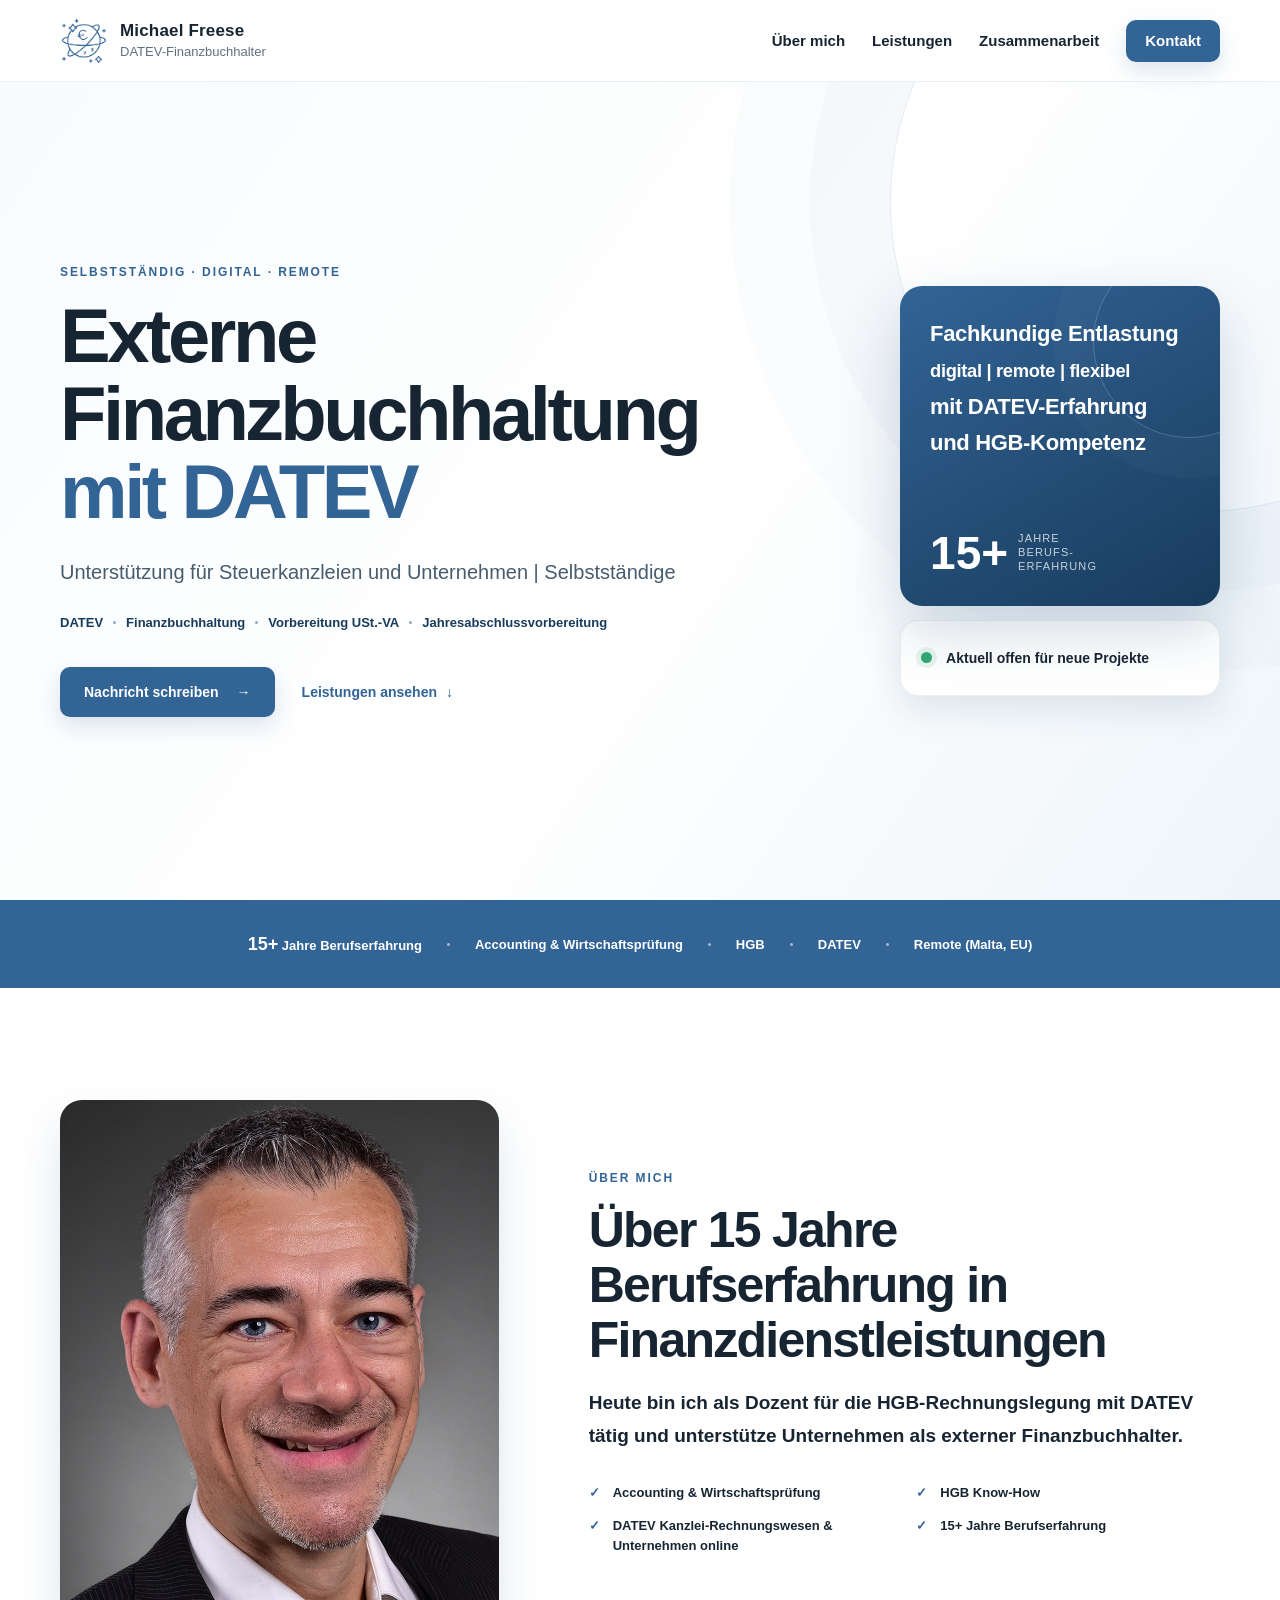
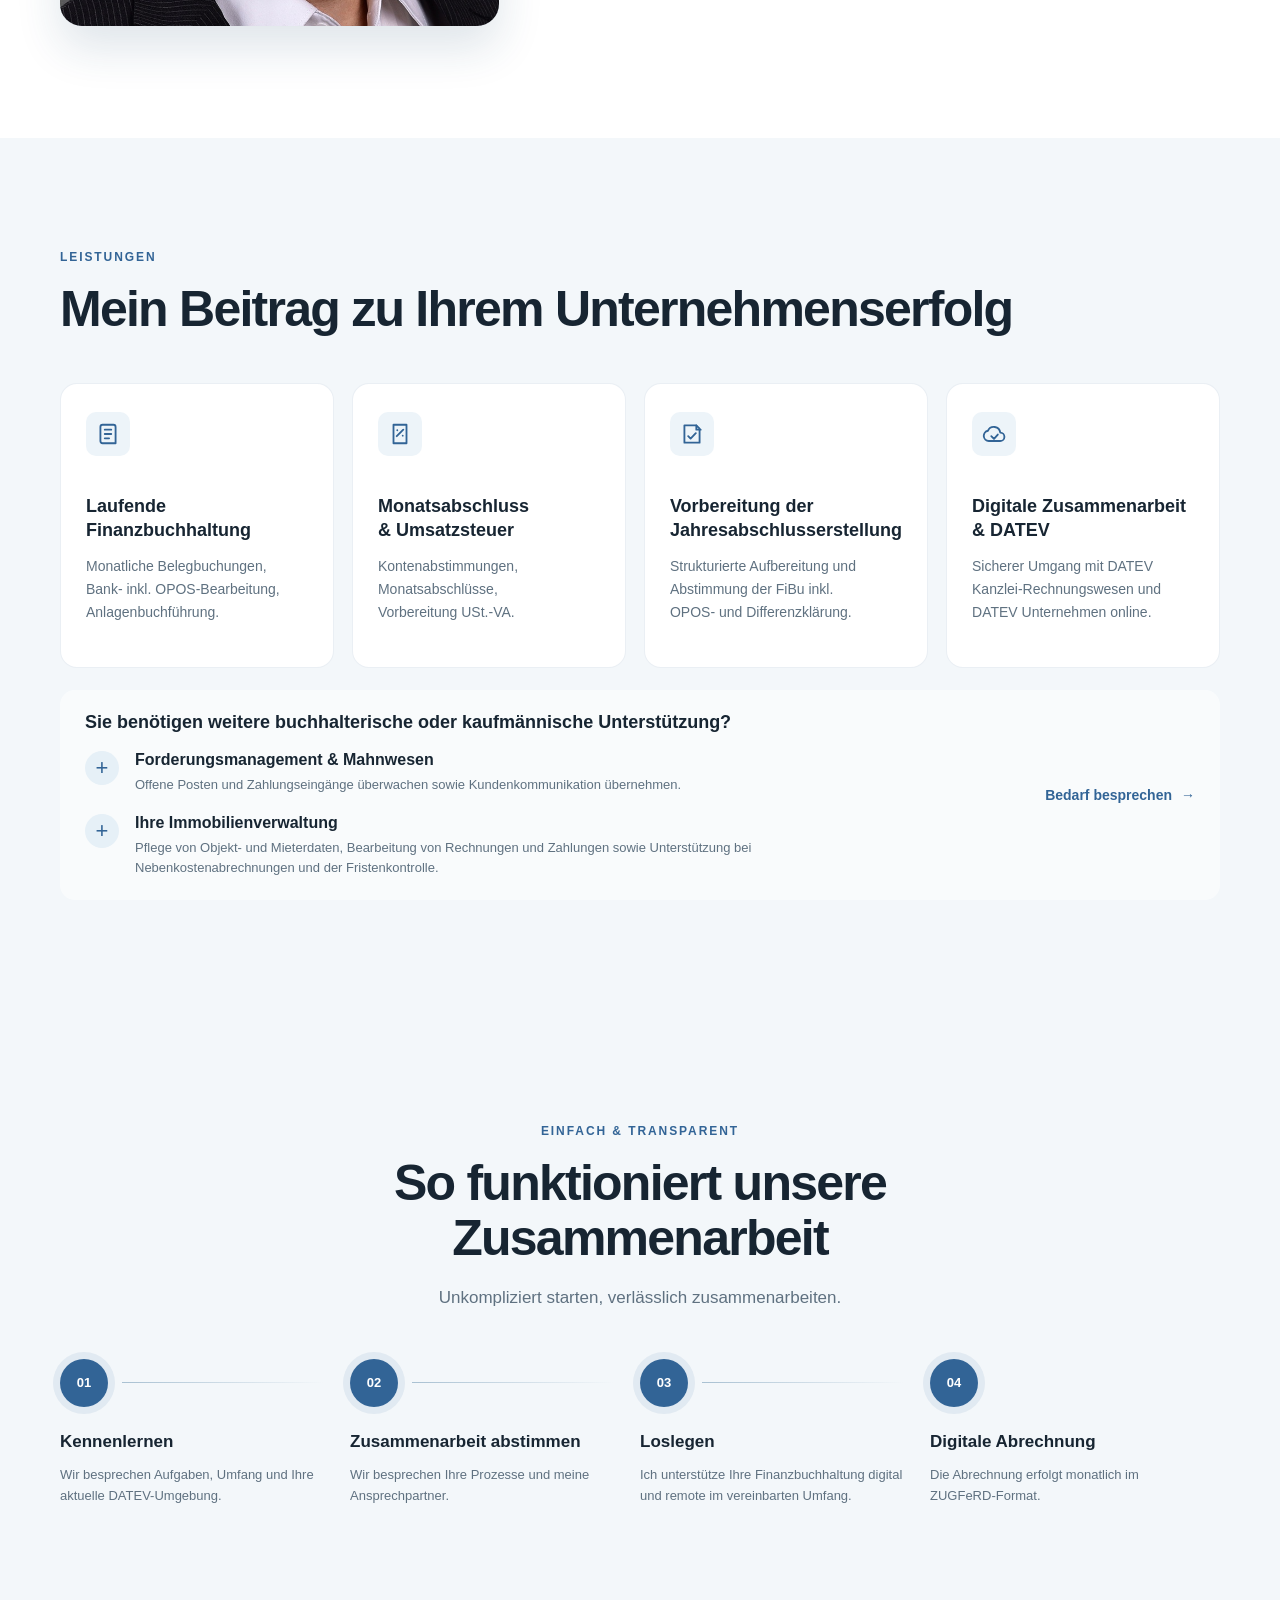
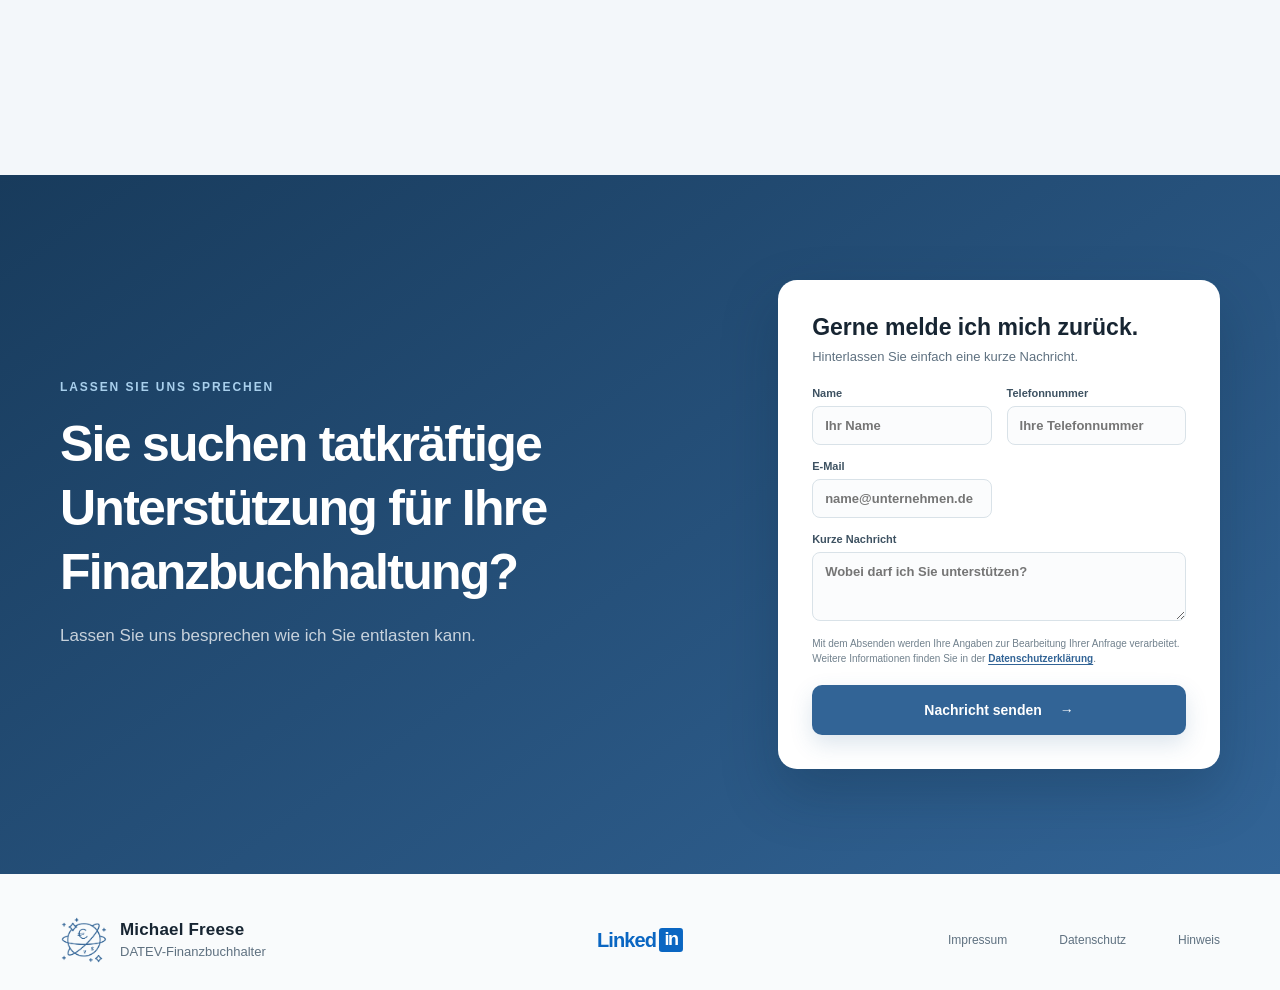
==== index.html @ 4d03fcaa "Add files via upload" ====
<!doctype html>
<html lang="de">
<head>
  <meta charset="utf-8">
  <meta name="viewport" content="width=device-width, initial-scale=1">
  <title>Michael Freese – DATEV-Finanzbuchhaltung</title>
  <meta name="description" content="Externe Finanzbuchhaltung mit DATEV – selbstständig, digital, remote und flexibel.">
  <link rel="icon" href="favicon.svg" type="image/svg+xml">
  <link rel="stylesheet" href="styles.css">
</head>
<body>
  <main>
    <header class="site-header">
      <a class="brand" href="#start" aria-label="Michael Freese – Startseite">
        <img class="brand-logo" src="michael-freese-logo.png" alt="" width="52" height="52">
        <span class="brand-copy"><strong>Michael Freese</strong><small>DATEV-Finanzbuchhalter</small></span>
      </a>
      <nav class="desktop-nav" aria-label="Hauptnavigation">
        <a href="#ueber-mich">Über mich</a>
        <a href="#leistungen">Leistungen</a>
        <a href="#zusammenarbeit">Zusammenarbeit</a>
        <a class="button button-small" href="#kontakt">Kontakt</a>
      </nav>
      <details class="mobile-nav">
        <summary aria-label="Menü öffnen"><span></span><span></span><span></span></summary>
        <div class="mobile-menu">
          <a href="#ueber-mich">Über mich</a>
          <a href="#leistungen">Leistungen</a>
          <a href="#zusammenarbeit">Zusammenarbeit</a>
          <a class="button" href="#kontakt">Kontakt</a>
        </div>
      </details>
    </header>

    <section class="hero" id="start">
      <div class="hero-glow" aria-hidden="true"></div>
      <div class="container hero-grid">
        <div class="hero-copy">
          <p class="eyebrow">Selbstständig · Digital · Remote</p>
          <h1>Externe Finanzbuchhaltung <span>mit DATEV</span></h1>
          <p class="hero-lead"><span class="hero-lead-main">Unterstützung für Steuerkanzleien und Unternehmen | Selbstständige</span></p>
          <div class="expertise-row" aria-label="Kernkompetenzen">
            <span>DATEV</span><i></i>
            <span>Finanzbuchhaltung</span><i></i>
            <span>Vorbereitung USt.-VA</span><i></i>
            <span>Jahresabschlussvorbereitung</span>
          </div>
          <div class="hero-actions">
            <a class="button" href="#kontakt">Nachricht schreiben <b aria-hidden="true">→</b></a>
            <a class="text-link" href="#leistungen">Leistungen ansehen <span>↓</span></a>
          </div>
        </div>

        <div class="hero-side">
          <aside class="hero-panel" aria-label="Leistungsversprechen">
            <p>Fachkundige Entlastung<br><small>digital | remote | flexibel</small><br>mit DATEV-Erfahrung<br>und HGB-Kompetenz</p>
            <div class="panel-seal"><span>15+</span><small>JAHRE<br>BERUFS-<br>ERFAHRUNG</small></div>
          </aside>
          <div class="capacity-card">
            <div class="availability"><span class="status-dot"></span><div><strong>Aktuell offen für neue Projekte</strong></div></div>
          </div>
        </div>
      </div>
    </section>

    <div class="trust-strip" id="ueber-mich">
      <div class="container">
        <span><b>15+</b> Jahre Berufserfahrung</span><i></i>
        <span>Accounting &amp; Wirtschaftsprüfung</span><i></i>
        <span>HGB</span><i></i>
        <span>DATEV</span><i></i>
        <span>Remote (Malta, EU)</span>
      </div>
    </div>

    <section class="section about">
      <div class="container about-grid">
        <figure class="portrait">
          <img src="michael-freese-portrait.jpg" alt="Michael Freese, selbstständiger DATEV-Finanzbuchhalter" width="799" height="1074">
        </figure>
        <div class="about-copy">
          <p class="eyebrow">Über mich</p>
          <h2>Über 15 Jahre Berufserfahrung in Finanzdienstleistungen</h2>
          <p class="about-lead">Heute bin ich als Dozent für die HGB-Rechnungslegung mit DATEV tätig und unterstütze Unternehmen als externer Finanzbuchhalter.</p>
          <div class="skill-list">
            <span>Accounting &amp; Wirtschaftsprüfung</span>
            <span>HGB Know-How</span>
            <span>DATEV Kanzlei-Rechnungswesen &amp; Unternehmen online</span>
            <span>15+ Jahre Berufserfahrung</span>
          </div>
        </div>
      </div>
    </section>

    <section class="section section-light" id="leistungen">
      <div class="container">
        <div class="section-heading service-heading">
          <p class="eyebrow">Leistungen</p>
          <h2>Mein Beitrag zu Ihrem Unternehmenserfolg</h2>
        </div>

        <div class="service-grid">
          <article class="service-card">
            <svg aria-hidden="true" class="service-icon" viewBox="0 0 24 24" fill="none" stroke="currentColor" stroke-width="1.7" stroke-linecap="round" stroke-linejoin="round"><path d="M7 3.5h10a2 2 0 0 1 2 2v15H7a2 2 0 0 1-2-2v-13a2 2 0 0 1 2-2Z"></path><path d="M9 8h6M9 12h6M9 16h4"></path></svg>
            <h3>Laufende Finanzbuchhaltung</h3>
            <p><span class="service-line">Monatliche Belegbuchungen,</span><span class="service-line">Bank- inkl. OPOS-Bearbeitung,</span><span class="service-line">Anlagenbuchführung.</span></p>
          </article>

          <article class="service-card">
            <svg aria-hidden="true" class="service-icon" viewBox="0 0 24 24" fill="none" stroke="currentColor" stroke-width="1.7" stroke-linecap="round" stroke-linejoin="round"><path d="M6 3.5h12v17H6z"></path><path d="m9 14 6-6M9.5 8.5h.01M14.5 13.5h.01"></path></svg>
            <h3>Monatsabschluss<br>&amp; Umsatzsteuer</h3>
            <p>Kontenabstimmungen, Monatsabschlüsse, <span class="nowrap">Vorbereitung USt.-VA.</span></p>
          </article>

          <article class="service-card">
            <svg aria-hidden="true" class="service-icon" viewBox="0 0 24 24" fill="none" stroke="currentColor" stroke-width="1.7" stroke-linecap="round" stroke-linejoin="round"><path d="M5 4h11l3 3v13H5z"></path><path d="M16 4v4h4M8.5 14l2.2 2.2 4.8-5"></path></svg>
            <h3>Vorbereitung der<br>Jahresabschlusserstellung</h3>
            <p>Strukturierte Aufbereitung und Abstimmung der FiBu inkl. <span class="nowrap">OPOS- und Differenzklärung.</span></p>
          </article>

          <article class="service-card">
            <svg aria-hidden="true" class="service-icon" viewBox="0 0 24 24" fill="none" stroke="currentColor" stroke-width="1.7" stroke-linecap="round" stroke-linejoin="round"><path d="M7.2 18.5h10.4a3.9 3.9 0 0 0 .2-7.8A6 6 0 0 0 6.4 9a4.8 4.8 0 0 0 .8 9.5Z"></path><path d="m9.5 14 2.5 2.5 3.5-4"></path></svg>
            <h3>Digitale Zusammenarbeit<br>&amp; DATEV</h3>
            <p>Sicherer Umgang mit DATEV Kanzlei-Rechnungswesen und DATEV Unternehmen online.</p>
          </article>
        </div>

        <div class="support-note">
          <div class="support-items">
            <h3 class="support-heading">Sie benötigen weitere buchhalterische oder kaufmännische Unterstützung?</h3>
            <div class="support-item"><span class="mini-icon">+</span><div><h3>Forderungsmanagement &amp; Mahnwesen</h3><p>Offene Posten und Zahlungseingänge überwachen sowie Kundenkommunikation übernehmen.</p></div></div>
            <div class="support-item"><span class="mini-icon">+</span><div><h3>Ihre Immobilienverwaltung</h3><p>Pflege von Objekt- und Mieterdaten, Bearbeitung von Rechnungen und Zahlungen sowie Unterstützung bei Nebenkostenabrechnungen und der Fristenkontrolle.</p></div></div>
          </div>
          <a class="text-link" href="#kontakt">Bedarf besprechen <span>→</span></a>
        </div>
      </div>
    </section>

    <section class="section process" id="zusammenarbeit">
      <div class="container">
        <div class="section-heading centered">
          <p class="eyebrow">Einfach &amp; transparent</p>
          <h2>So funktioniert unsere Zusammenarbeit</h2>
          <p>Unkompliziert starten, verlässlich zusammenarbeiten.</p>
        </div>

        <div class="process-grid">
          <article class="process-step"><div class="step-top"><span>01</span><i aria-hidden="true"></i></div><h3>Kennenlernen</h3><p>Wir besprechen Aufgaben, Umfang und Ihre aktuelle DATEV-Umgebung.</p></article>
          <article class="process-step"><div class="step-top"><span>02</span><i aria-hidden="true"></i></div><h3>Zusammenarbeit abstimmen</h3><p>Wir besprechen Ihre Prozesse und meine Ansprechpartner.</p></article>
          <article class="process-step"><div class="step-top"><span>03</span><i aria-hidden="true"></i></div><h3>Loslegen</h3><p>Ich unterstütze Ihre Finanzbuchhaltung digital und remote im vereinbarten Umfang.</p></article>
          <article class="process-step"><div class="step-top"><span>04</span></div><h3>Digitale Abrechnung</h3><p>Die Abrechnung erfolgt monatlich im ZUGFeRD-Format.</p></article>
        </div>
      </div>
    </section>

    <section class="contact-section" id="kontakt">
      <div class="container contact-grid">
        <div class="contact-copy">
          <p class="eyebrow light">Lassen Sie uns sprechen</p>
          <h2>Sie suchen tatkräftige Unterstützung für Ihre Finanzbuchhaltung?</h2>
          <p>Lassen Sie uns besprechen wie ich Sie entlasten kann.</p>
        </div>

        <div class="callback-card">
          <h3>Gerne melde ich mich zurück.</h3>
          <p>Hinterlassen Sie einfach eine kurze Nachricht.</p>
          <!-- Für den tatsächlichen Versand wird das serverseitige /api/contact aus der Originalanwendung benötigt. -->
          <form action="#" method="post" onsubmit="return false;">
            <label>Name<input name="name" required maxlength="120" autocomplete="name" placeholder="Ihr Name"></label>
            <label>Telefonnummer<input name="phone" type="tel" required maxlength="50" autocomplete="tel" placeholder="Ihre Telefonnummer"></label>
            <label>E-Mail<input name="email" type="email" maxlength="254" autocomplete="email" placeholder="name@unternehmen.de"></label>
            <label>Kurze Nachricht<textarea name="message" rows="3" required minlength="5" maxlength="2000" placeholder="Wobei darf ich Sie unterstützen?"></textarea></label>
            <label class="form-honeypot" aria-hidden="true">Firma<input name="company" tabindex="-1" autocomplete="off"></label>
            <p class="privacy-note">Mit dem Absenden werden Ihre Angaben zur Bearbeitung Ihrer Anfrage verarbeitet. Weitere Informationen finden Sie in der <a href="datenschutz.html">Datenschutzerklärung</a>.</p>
            <button class="button" type="submit">Nachricht senden <b>→</b></button>
            <p class="form-status" role="status" aria-live="polite"></p>
          </form>
        </div>
      </div>
    </section>

    <footer class="footer" id="rechtliches">
      <div class="container footer-main" data-footer-layout="linkedin-centered">
        <a class="brand footer-brand" href="#start"><img class="brand-logo" src="michael-freese-logo.png" alt="" width="52" height="52"><span class="brand-copy"><strong>Michael Freese</strong><small>DATEV-Finanzbuchhalter</small></span></a>
        <a class="linkedin-link" href="https://www.linkedin.com/in/finance-freese/" target="_blank" rel="noopener noreferrer" aria-label="LinkedIn-Profil von Michael Freese – öffnet in einem neuen Tab"><span class="linkedin-word" aria-hidden="true">Linked</span><span class="linkedin-in" aria-hidden="true">in</span></a>
        <nav class="footer-links" aria-label="Rechtliche Informationen"><a href="impressum.html">Impressum</a><a href="datenschutz.html">Datenschutz</a><a href="hinweis.html">Hinweis</a></nav>
      </div>
    </footer>
  </main>
</body>
</html>
---- styles.css ----
:root { --blue:#326496; --blue-dark:#244e78; --blue-deep:#183b5c; --pale:#f3f7fa; --line:#dce6ed; --ink:#172532; --muted:#5f7180; --green:#35a875; }
* { box-sizing:border-box; }
html { scroll-behavior:smooth; scroll-padding-top:90px; }
body { margin:0; color:var(--ink); background:#fff; font-family:Arial,Helvetica,sans-serif; -webkit-font-smoothing:antialiased; }
a { color:inherit; text-decoration:none; }
button,input,textarea { font:inherit; }
.container { width:min(1160px,calc(100% - 48px)); margin-inline:auto; }
.site-header { height:82px; padding:0 max(24px,calc((100vw - 1160px)/2)); display:flex; align-items:center; justify-content:space-between; position:sticky; top:0; z-index:50; background:rgba(255,255,255,.95); backdrop-filter:blur(16px); border-bottom:1px solid rgba(50,100,150,.1); }
.brand { display:flex; align-items:center; gap:12px; min-width:max-content; }
.brand-logo { width:48px; height:48px; object-fit:contain; flex:0 0 auto; }
.brand-copy { display:flex; flex-direction:column; line-height:1.2; }
.brand-copy strong { font-size:17px; letter-spacing:.01em; }
.brand-copy small { margin-top:3px; color:var(--muted); font-size:13px; }
.desktop-nav { display:flex; align-items:center; gap:27px; font-size:15px; font-weight:600; }
.desktop-nav>a:not(.button) { transition:color .2s; }
.desktop-nav>a:not(.button):hover { color:var(--blue); }
.button { min-height:50px; padding:0 24px; border:0; border-radius:10px; display:inline-flex; align-items:center; justify-content:center; gap:18px; background:var(--blue); color:#fff; font-weight:700; font-size:14px; cursor:pointer; box-shadow:0 9px 22px rgba(50,100,150,.17); transition:transform .2s,background .2s,box-shadow .2s; }
.button:hover { background:var(--blue-dark); transform:translateY(-2px); box-shadow:0 12px 26px rgba(50,100,150,.22); }
.button-small { min-height:42px; padding:0 19px; font-size:15px; }
.mobile-nav { display:none; position:relative; }
.mobile-nav summary { width:42px; height:42px; display:flex; flex-direction:column; align-items:center; justify-content:center; gap:5px; border:1px solid var(--line); border-radius:9px; list-style:none; cursor:pointer; }
.mobile-nav summary::-webkit-details-marker { display:none; }
.mobile-nav summary span { width:18px; height:2px; background:var(--ink); }
.mobile-menu { position:absolute; right:0; top:51px; width:min(300px,calc(100vw - 32px)); background:#fff; padding:18px; border:1px solid var(--line); border-radius:14px; box-shadow:0 20px 55px rgba(23,37,50,.15); display:flex; flex-direction:column; gap:6px; }
.mobile-menu>a:not(.button) { padding:11px 8px; font-weight:600; }
.hero { min-height:calc(100vh - 82px); position:relative; overflow:hidden; background:linear-gradient(125deg,#f8fbfd 0%,#fff 53%,#eef5fa 100%); padding:64px 0; display:flex; align-items:center; }
.hero-glow { position:absolute; width:620px; height:620px; border-radius:50%; right:-230px; top:-190px; border:1px solid rgba(50,100,150,.12); box-shadow:0 0 0 80px rgba(50,100,150,.025),0 0 0 160px rgba(50,100,150,.02); }
.hero-grid { display:grid; grid-template-columns:minmax(0,1.65fr) minmax(280px,.7fr); align-items:center; gap:86px; position:relative; z-index:1; }
.eyebrow { margin:0 0 18px; color:var(--blue); text-transform:uppercase; letter-spacing:.16em; font-size:12px; font-weight:800; }
h1,h2,h3,p { margin-top:0; }
h1 { max-width:780px; margin-bottom:25px; font-size:clamp(46px,6vw,76px); line-height:1.03; letter-spacing:-.045em; font-weight:700; }
h1 span { color:var(--blue); display:block; }
.hero-lead { max-width:720px; margin-bottom:27px; font-size:20px; line-height:1.6; color:#475c6d; }
.hero-lead-main { display:block; }
.expertise-row { display:flex; flex-wrap:wrap; align-items:center; gap:10px; color:var(--blue-deep); font-size:13px; font-weight:800; }
.expertise-row i { width:3px; height:3px; border-radius:50%; background:var(--blue); opacity:.55; }
.hero-actions { margin-top:37px; display:flex; align-items:center; gap:27px; }
.text-link { color:var(--blue); font-size:14px; font-weight:750; display:inline-flex; gap:9px; align-items:center; }
.text-link span { transition:transform .2s; }
.text-link:hover span { transform:translateX(3px); }
.hero-panel { min-height:320px; border-radius:22px; padding:30px; color:#fff; background:linear-gradient(150deg,var(--blue),var(--blue-deep)); box-shadow:0 25px 60px rgba(31,72,109,.2); position:relative; overflow:hidden; display:flex; flex-direction:column; justify-content:space-between; }
.hero-side { align-self:stretch; display:flex; flex-direction:column; justify-content:center; }
.hero-panel:before { content:""; position:absolute; width:190px; height:190px; border-radius:50%; border:1px solid rgba(255,255,255,.2); right:-65px; top:-40px; box-shadow:0 0 0 40px rgba(255,255,255,.025); }
.panel-label { text-transform:uppercase; font-size:11px; font-weight:800; letter-spacing:.16em; opacity:.8; }
.hero-panel>p { position:relative; z-index:1; font-size:22px; line-height:1.65; font-weight:600; letter-spacing:-.015em; }
.panel-seal { display:flex; align-items:center; gap:10px; margin-top:32px; }
.panel-seal>span { font-size:46px; line-height:1; font-weight:750; }
.panel-seal small { font-size:11px; line-height:1.25; text-transform:uppercase; letter-spacing:.1em; opacity:.75; }
.capacity-card { min-height:76px; margin-top:14px; padding:18px 20px; border-radius:18px; display:grid; grid-template-columns:auto auto; align-items:center; gap:14px; background:#fff; box-shadow:0 14px 35px rgba(31,72,109,.12); border:1px solid rgba(50,100,150,.1); }
.availability { display:flex; align-items:center; gap:14px; }
.status-dot { width:11px; height:11px; border-radius:50%; background:var(--green); box-shadow:0 0 0 5px rgba(53,168,117,.12); }
.availability div,.capacity-value { display:flex; flex-direction:column; gap:5px; }
.availability strong,.capacity-value strong { font-size:14px; white-space:nowrap; }
.availability small,.capacity-value small { color:var(--muted); font-size:12px; }
.capacity-value { padding-left:14px; border-left:1px solid var(--line); }
.section { padding:112px 0; }
.section-light { background:var(--pale); }
.section-heading { max-width:660px; margin-bottom:46px; }
.section-heading.service-heading { max-width:none; }
.service-heading h2 { white-space:nowrap; }
.section-heading h2,.about h2,.contact-section h2 { margin-bottom:18px; font-size:clamp(34px,4vw,50px); letter-spacing:-.035em; line-height:1.1; }
.section-heading>p:last-child { margin:0; color:var(--muted); font-size:17px; line-height:1.7; }
.service-grid { display:grid; grid-template-columns:repeat(4,1fr); gap:18px; }
.service-card { min-height:285px; padding:28px 25px; border-radius:17px; background:#fff; border:1px solid rgba(50,100,150,.1); transition:transform .25s,box-shadow .25s,border-color .25s; }
.service-card:hover { transform:translateY(-5px); box-shadow:0 16px 36px rgba(31,72,109,.09); border-color:rgba(50,100,150,.25); }
.service-icon { width:44px; height:44px; padding:9px; border-radius:10px; color:var(--blue); background:#edf4f9; margin-bottom:35px; }
.service-card h3 { margin-bottom:13px; font-size:18px; line-height:1.3; }
.service-card p { margin:0; font-size:14px; line-height:1.65; color:var(--muted); }
.service-line { display:block; }
.nowrap { white-space:nowrap; }
.support-note { margin-top:22px; min-height:98px; padding:22px 25px; display:flex; justify-content:space-between; align-items:center; gap:28px; border-radius:15px; border:0; background:rgba(255,255,255,.55); transition:transform .25s,box-shadow .25s; }
.support-note:hover { transform:translateY(-5px); box-shadow:0 16px 36px rgba(31,72,109,.09); }
.support-note>div { display:flex; gap:16px; align-items:flex-start; }
.mini-icon { width:34px; height:34px; border-radius:50%; flex:0 0 auto; display:grid; place-items:center; color:var(--blue); background:#e6f0f7; font-size:22px; font-weight:300; }
.support-note h3 { margin-bottom:6px; font-size:16px; }
.support-note p { margin:0; max-width:730px; font-size:13px; color:var(--muted); line-height:1.55; }
.support-items { display:grid!important; gap:18px!important; flex:1; }
.support-item { display:flex; gap:16px; align-items:flex-start; }
.support-note .support-heading { margin:0; color:var(--ink); font-size:18px; }
.trust-strip { background:var(--blue); color:#fff; }
.trust-strip .container { min-height:88px; display:flex; align-items:center; justify-content:center; flex-wrap:wrap; gap:25px; font-size:13px; font-weight:700; }
.trust-strip i { width:3px; height:3px; border-radius:50%; background:rgba(255,255,255,.55); }
.trust-strip b { font-size:18px; }
.about { background:#fff; }
.about-grid { display:grid; grid-template-columns:.82fr 1.18fr; align-items:center; gap:90px; }
.portrait { aspect-ratio:4/4.8; margin:0; border-radius:22px; overflow:hidden; background:#dbe8f1; box-shadow:0 22px 45px rgba(31,72,109,.14); }
.portrait img { width:100%; height:100%; display:block; object-fit:cover; object-position:50% 20%; }
.about-copy>p:not(.eyebrow) { color:var(--muted); font-size:16px; line-height:1.75; }
.about-copy .about-lead { color:var(--ink)!important; font-size:19px!important; font-weight:650; }
.skill-list { margin-top:30px; display:grid; grid-template-columns:1fr 1fr; gap:14px 24px; }
.skill-list span { position:relative; padding-left:24px; font-size:13px; line-height:1.5; font-weight:700; }
.skill-list span:before { content:"✓"; position:absolute; left:0; top:0; color:var(--blue); font-weight:800; }
.process { padding-bottom:268px; background:var(--pale); }
.centered { text-align:center; margin-inline:auto; }
.process-grid { display:grid; grid-template-columns:repeat(4,1fr); gap:0; }
.process-step { padding-right:26px; }
.step-top { display:flex; align-items:center; margin-bottom:25px; }
.step-top span { width:48px; height:48px; flex:0 0 auto; display:grid; place-items:center; border-radius:50%; background:var(--blue); color:#fff; font-size:13px; font-weight:800; box-shadow:0 0 0 7px rgba(50,100,150,.09); }
.step-top i { width:100%; height:1px; margin-left:14px; background:linear-gradient(90deg,#a9c1d2,transparent); }
.process-step h3 { font-size:17px; margin-bottom:12px; }
.process-step p { color:var(--muted); font-size:13px; line-height:1.65; margin:0; }
.process-note { width:max-content; max-width:100%; margin:44px auto 0; padding:13px 20px; border:1px solid var(--line); border-radius:9px; background:#fff; color:var(--muted); font-size:12px; text-align:center; }
.contact-section { padding:105px 0; background:linear-gradient(145deg,var(--blue-deep),var(--blue)); color:#fff; }
.contact-grid { display:grid; grid-template-columns:1.1fr .78fr; gap:95px; align-items:center; }
.eyebrow.light { color:#a9d0ed; }
.contact-copy h2 { max-width:650px; line-height:1.28; }
.contact-copy>p:not(.eyebrow) { max-width:600px; color:rgba(255,255,255,.75); line-height:1.7; font-size:17px; }
.button-light { margin-top:20px; background:#fff; color:var(--blue-deep); box-shadow:0 12px 28px rgba(12,37,60,.22); }
.button-light:hover { background:#f2f7fa; color:var(--blue-deep); }
.direct-mail { display:flex; flex-direction:column; gap:5px; margin-top:36px; }
.direct-mail small { opacity:.65; font-size:11px; text-transform:uppercase; letter-spacing:.1em; }
.direct-mail a { font-weight:700; font-size:15px; }
.callback-card { padding:34px; background:#fff; color:var(--ink); border-radius:19px; box-shadow:0 24px 55px rgba(11,38,61,.26); }
.callback-card h3 { font-size:23px; margin-bottom:8px; }
.callback-card>p { color:var(--muted); font-size:13px; margin-bottom:23px; }
.callback-card form { display:grid; grid-template-columns:1fr 1fr; gap:15px; }
.callback-card label { display:flex; flex-direction:column; gap:7px; color:#3e5262; font-size:11px; font-weight:750; }
.callback-card label:nth-of-type(4) { grid-column:1/-1; }
.callback-card em { font-weight:400; color:#8b9aa5; }
.callback-card input,.callback-card textarea { width:100%; border:1px solid #d9e2e8; border-radius:8px; padding:11px 12px; color:var(--ink); background:#fbfcfd; font-size:13px; outline:none; resize:vertical; }
.callback-card input:focus,.callback-card textarea:focus { border-color:var(--blue); box-shadow:0 0 0 3px rgba(50,100,150,.1); }
.callback-card button { grid-column:1/-1; margin-top:3px; }
.callback-card button:disabled { cursor:wait; opacity:.75; transform:none; }
.form-honeypot { position:absolute!important; width:1px!important; height:1px!important; overflow:hidden!important; clip:rect(0 0 0 0)!important; white-space:nowrap!important; }
.privacy-note { grid-column:1/-1; margin:0; color:#71818d; font-size:10px; line-height:1.55; }
.privacy-note a { color:var(--blue); font-weight:700; text-decoration:underline; text-underline-offset:2px; }
.form-status { grid-column:1/-1; min-height:0; margin:0; font-size:12px; line-height:1.5; }
.form-status:empty { display:none; }
.form-status.success { padding:12px 14px; border:1px solid #b9ddce; border-radius:8px; background:#edf8f3; color:#237a55; font-weight:700; }
.form-status.error { color:#a33a3a; }
.footer { padding:42px 0 26px; background:#f9fbfc; }
.footer-main { position:relative; display:flex; align-items:center; justify-content:space-between; gap:60px; }
.linkedin-link { position:absolute; left:50%; display:inline-flex; align-items:center; color:#0a66c2; font-size:20px; font-weight:800; letter-spacing:-.045em; line-height:1; transform:translateX(-50%); transition:transform .2s ease,filter .2s ease; }
.linkedin-link:hover { transform:translate(-50%,-2px); filter:brightness(.92); }
.linkedin-link:focus-visible { outline:3px solid rgba(50,100,150,.25); outline-offset:5px; border-radius:5px; }
.linkedin-word { color:#0a66c2; }
.linkedin-in { display:inline-flex; align-items:center; justify-content:center; min-width:24px; height:24px; margin-left:3px; padding:0 3px 1px; border-radius:3px; background:#0a66c2; color:#fff; font-size:18px; letter-spacing:-.08em; }
.footer-links { display:flex; justify-content:flex-end; gap:52px; margin-left:auto; font-size:12px; color:var(--muted); }
.legal-page { min-height:100vh; background:linear-gradient(125deg,#f8fbfd 0%,#fff 55%,#eef5fa 100%); }
.legal-page-header { height:82px; padding:0 4vw; display:flex; align-items:center; border-bottom:1px solid var(--line); background:rgba(255,255,255,.92); }
.legal-page-content { width:min(100% - 40px,820px); margin:0 auto; padding:90px 0 110px; }
.legal-page-content-wide { width:min(100% - 40px,940px); }
.legal-page-content .eyebrow { margin-bottom:16px; }
.legal-page-content h1 { margin-bottom:30px; font-size:clamp(40px,6vw,64px); color:var(--blue-deep); }
.legal-card { padding:38px; border:1px solid var(--line); border-radius:20px; background:#fff; box-shadow:0 18px 48px rgba(31,72,109,.1); }
.legal-card h2 { margin-bottom:22px; font-size:24px; color:var(--blue-deep); }
.legal-card h2:not(:first-child) { margin-top:34px; }
.legal-card p { color:#475c6d; font-size:17px; line-height:1.8; }
.legal-card a { color:var(--blue); font-weight:700; }
.legal-card p + p { margin-top:20px; }
.legal-card .legal-updated { margin-top:38px; color:#788995; font-size:14px; }
.legal-back { display:inline-flex; margin-top:28px; color:var(--blue); font-weight:750; }
@media (max-width:980px) {
  .desktop-nav { display:none; } .mobile-nav { display:block; }
  .hero { min-height:auto; padding:78px 0; } .hero-grid { grid-template-columns:1fr; gap:42px; } .hero-panel { min-height:230px; max-width:500px; }
  .hero-side { max-width:500px; } .service-grid { grid-template-columns:1fr 1fr; } .service-card { min-height:245px; }
  .about-grid { gap:50px; } .contact-grid { gap:55px; }
}
@media (max-width:720px) {
  .container { width:min(100% - 32px,1160px); } .site-header { height:72px; padding:0 16px; } .brand-copy small { display:none; }
  .hero { padding:64px 0; } h1 { font-size:44px; } .hero-lead { font-size:17px; } .hero-actions { align-items:stretch; flex-direction:column; gap:17px; } .hero-actions .text-link { justify-content:center; }
  .hero-panel { min-height:220px; } .capacity-card { grid-template-columns:auto auto; gap:12px; padding:18px 16px; } .availability strong,.capacity-value strong { font-size:13px; } .capacity-value { padding-left:12px; }
  .section { padding:78px 0; } .section-heading { margin-bottom:34px; } .service-heading h2 { white-space:normal; } .service-grid { grid-template-columns:1fr; } .service-card { min-height:auto; } .service-icon { margin-bottom:22px; }
  .support-note { align-items:flex-start; flex-direction:column; } .trust-strip .container { padding:22px 0; gap:14px 18px; } .trust-strip i { display:none; }
  .about-grid { grid-template-columns:1fr; } .portrait { width:min(100%,430px); margin-inline:auto; } .skill-list { grid-template-columns:1fr; }
  .process { padding-bottom:186px; } .process-grid { grid-template-columns:1fr; gap:30px; } .process-step { padding:0; display:grid; grid-template-columns:58px 1fr; column-gap:15px; } .step-top { grid-row:1/3; align-items:flex-start; } .step-top i { display:none; } .process-step h3 { margin:4px 0 8px; } .process-note { line-height:1.5; }
  .contact-grid { grid-template-columns:1fr; } .callback-card form { grid-template-columns:1fr; } .callback-card label:nth-of-type(4),.callback-card button { grid-column:auto; }
  .footer-main { flex-direction:column; gap:24px; } .linkedin-link { position:static; transform:none; } .linkedin-link:hover { transform:translateY(-2px); } .footer-links { justify-content:center; margin-left:0; }
}
@media (max-width:420px) { h1 { font-size:39px; } .expertise-row { gap:8px; } .callback-card { padding:25px 20px; } .brand-logo { width:42px; height:42px; } }
@media (prefers-reduced-motion:reduce) { html { scroll-behavior:auto; } * { transition:none!important; } }
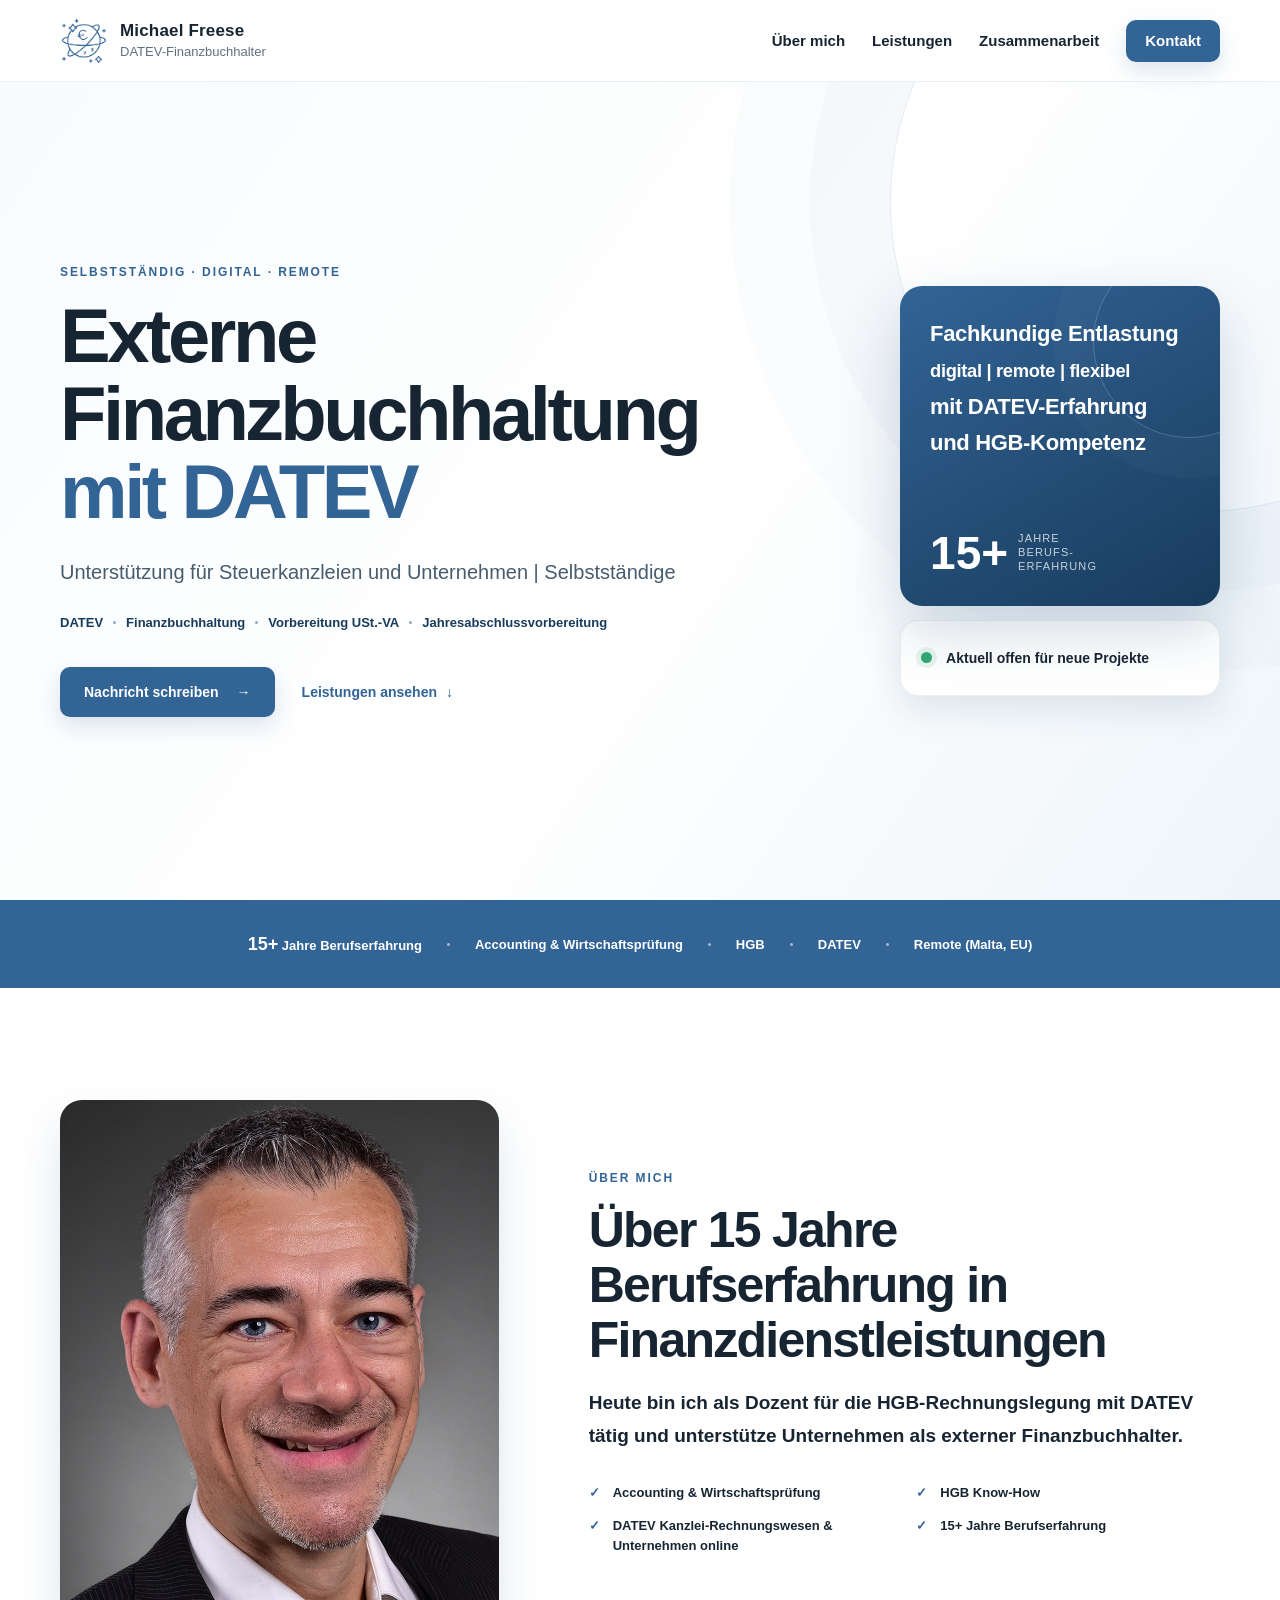
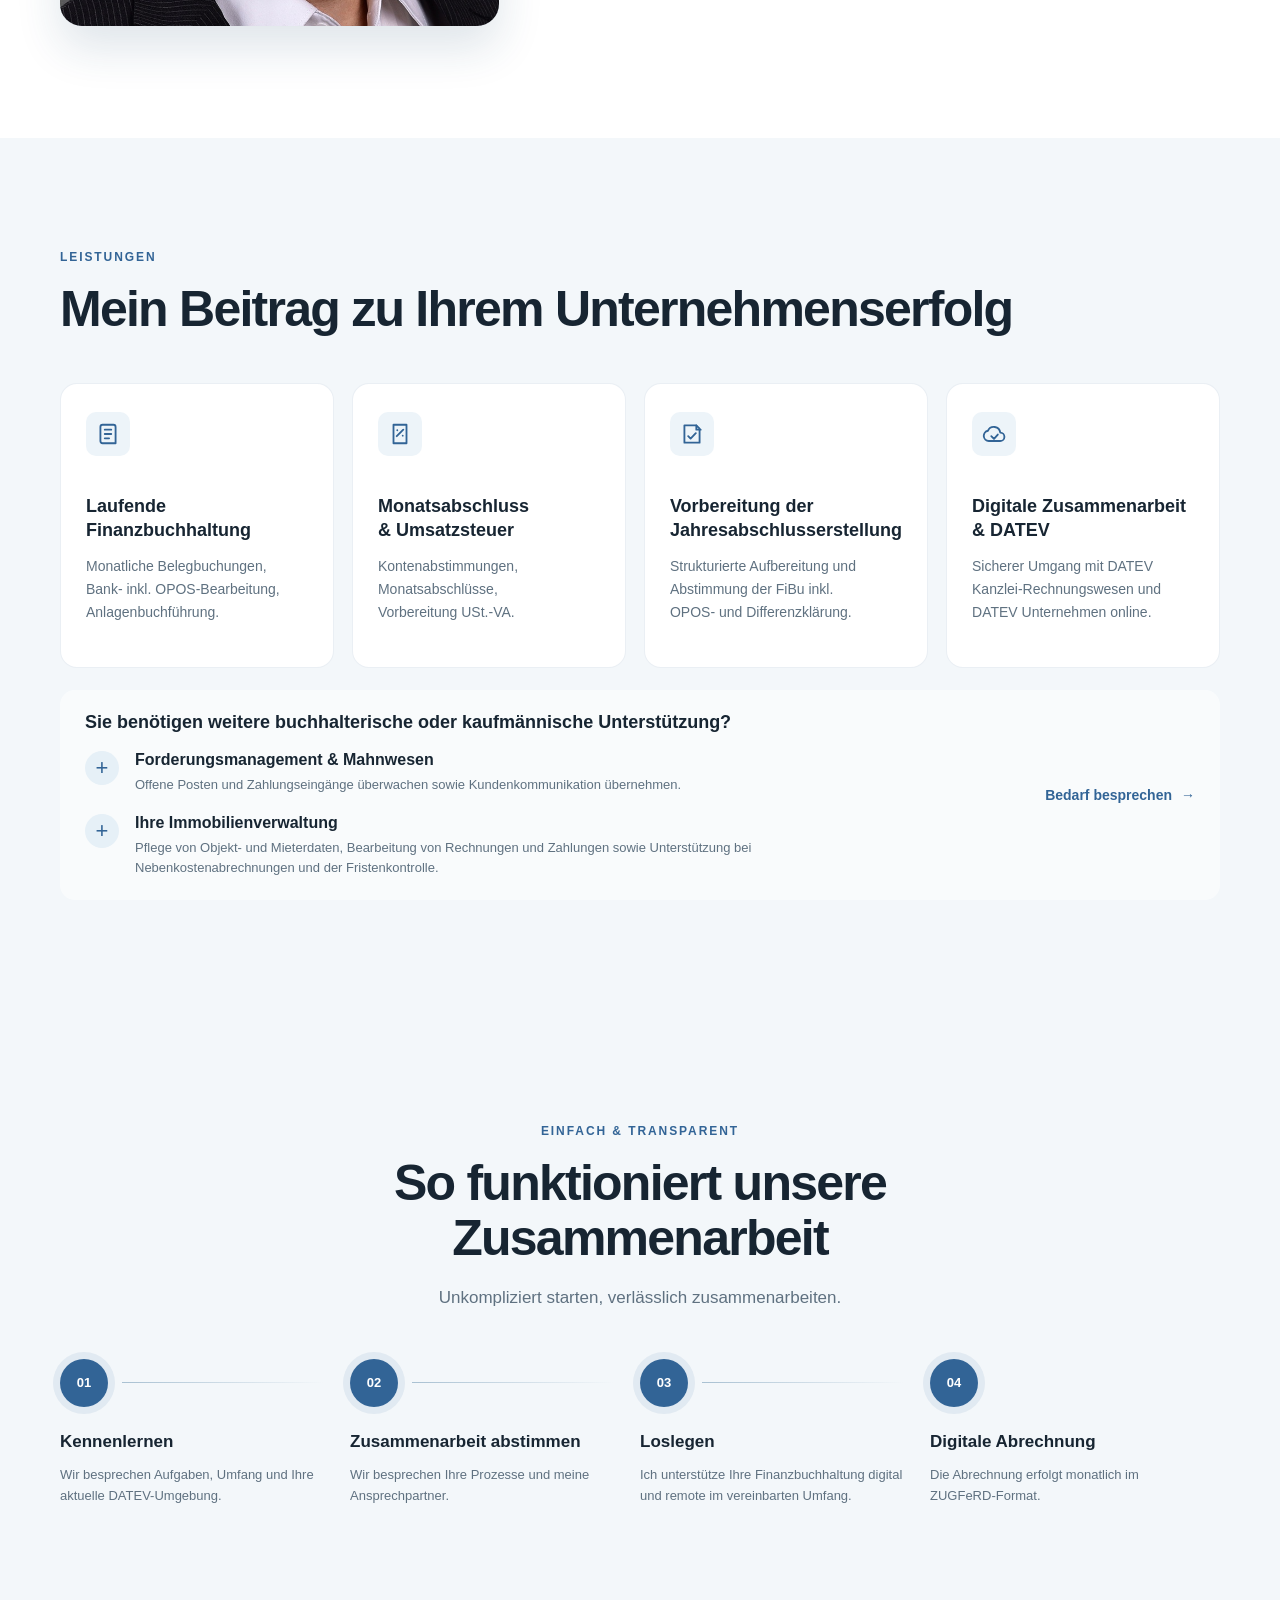
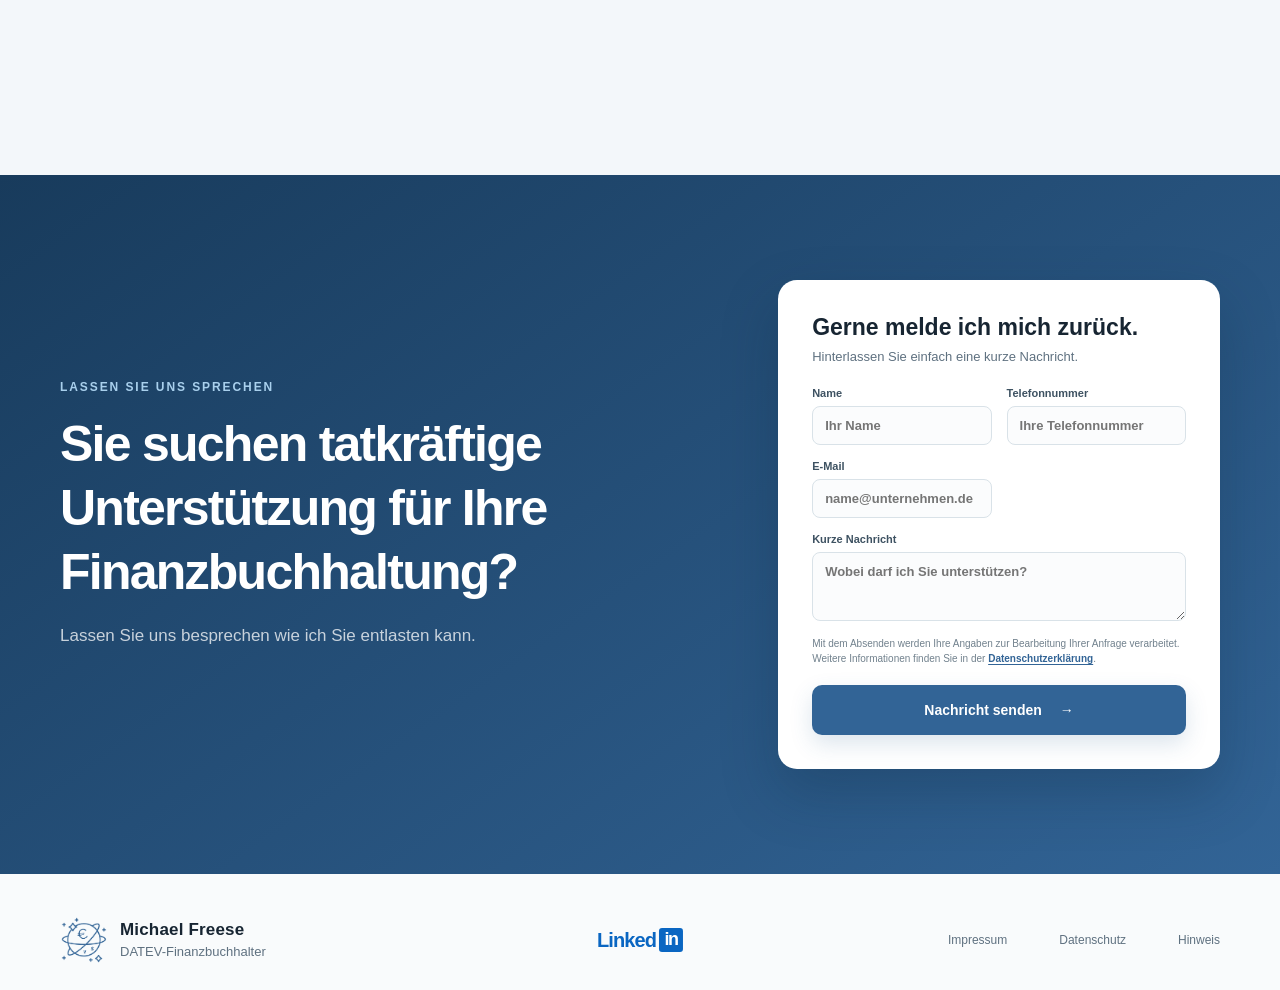
==== commit 66163618: "Refactor HTML structure and improve form handling Nach Überarbeitung des Kontaktformulars (von sites" ====
--- a/index.html
+++ b/index.html
@@ -7,6 +7,68 @@
   <meta name="description" content="Externe Finanzbuchhaltung mit DATEV – selbstständig, digital, remote und flexibel.">
   <link rel="icon" href="favicon.svg" type="image/svg+xml">
   <link rel="stylesheet" href="styles.css">
+  <style>
+    #contact-form .button {
+      box-sizing: border-box;
+      border: 2px solid transparent;
+      white-space: normal;
+      text-align: center;
+    }
+    #contact-form .button[data-state="success"],
+    #contact-form .button[data-state="success"]:hover {
+      background: #edf4fa;
+      color: #274f78;
+      border-color: #274f78;
+      opacity: 1;
+      cursor: default;
+      transform: none;
+    }
+    #contact-form .button[data-state="error"],
+    #contact-form .button[data-state="error"]:hover {
+      background: #fff0f0;
+      color: #b42332;
+      border-color: #b42332;
+      opacity: 1;
+      transform: none;
+    }
+    #contact-form .button[data-state="sending"] {
+      opacity: 1;
+      cursor: wait;
+    }
+    #contact-form .button-status-content {
+      display: flex;
+      justify-content: center;
+      align-items: center;
+      gap: 12px;
+      width: 100%;
+    }
+    #contact-form .button-status-icon {
+      display: inline-flex;
+      justify-content: center;
+      align-items: center;
+      flex: 0 0 22px;
+      width: 22px;
+      height: 22px;
+      box-sizing: border-box;
+      border: 2px solid currentColor;
+      border-radius: 50%;
+      font-size: 15px;
+      font-weight: 700;
+      line-height: 1;
+    }
+    #contact-form .form-status {
+      position: absolute;
+      width: 1px;
+      height: 1px;
+      padding: 0;
+      margin: -1px;
+      overflow: hidden;
+      clip: rect(0, 0, 0, 0);
+      clip-path: inset(50%);
+      white-space: nowrap;
+      border: 0;
+    }
+  </style>
 </head>
 <body>
   <main>
@@ -143,7 +205,6 @@
           <h2>So funktioniert unsere Zusammenarbeit</h2>
           <p>Unkompliziert starten, verlässlich zusammenarbeiten.</p>
         </div>
-
         <div class="process-grid">
           <article class="process-step"><div class="step-top"><span>01</span><i aria-hidden="true"></i></div><h3>Kennenlernen</h3><p>Wir besprechen Aufgaben, Umfang und Ihre aktuelle DATEV-Umgebung.</p></article>
           <article class="process-step"><div class="step-top"><span>02</span><i aria-hidden="true"></i></div><h3>Zusammenarbeit abstimmen</h3><p>Wir besprechen Ihre Prozesse und meine Ansprechpartner.</p></article>
@@ -164,16 +225,16 @@
         <div class="callback-card">
           <h3>Gerne melde ich mich zurück.</h3>
           <p>Hinterlassen Sie einfach eine kurze Nachricht.</p>
-          <!-- Für den tatsächlichen Versand wird das serverseitige /api/contact aus der Originalanwendung benötigt. -->
-          <form action="#" method="post" onsubmit="return false;">
+          <form id="contact-form" action="#" method="post" onsubmit="return false;">
             <label>Name<input name="name" required maxlength="120" autocomplete="name" placeholder="Ihr Name"></label>
-            <label>Telefonnummer<input name="phone" type="tel" required maxlength="50" autocomplete="tel" placeholder="Ihre Telefonnummer"></label>
+            <label>Telefonnummer<input name="phone" type="tel" required minlength="3" maxlength="50" autocomplete="tel" placeholder="Ihre Telefonnummer"></label>
             <label>E-Mail<input name="email" type="email" maxlength="254" autocomplete="email" placeholder="name@unternehmen.de"></label>
             <label>Kurze Nachricht<textarea name="message" rows="3" required minlength="5" maxlength="2000" placeholder="Wobei darf ich Sie unterstützen?"></textarea></label>
             <label class="form-honeypot" aria-hidden="true">Firma<input name="company" tabindex="-1" autocomplete="off"></label>
             <p class="privacy-note">Mit dem Absenden werden Ihre Angaben zur Bearbeitung Ihrer Anfrage verarbeitet. Weitere Informationen finden Sie in der <a href="datenschutz.html">Datenschutzerklärung</a>.</p>
-            <button class="button" type="submit">Nachricht senden <b>→</b></button>
-            <p class="form-status" role="status" aria-live="polite"></p>
+            <button class="button" type="submit">Nachricht senden <b aria-hidden="true">→</b></button>
+            <p class="form-status" role="status" aria-live="polite" aria-atomic="true"></p>
+            <noscript><p>Bitte aktivieren Sie JavaScript für das Kontaktformular oder schreiben Sie an <a href="mailto:finanzkosmos@gmail.com">finanzkosmos@gmail.com</a>.</p></noscript>
           </form>
         </div>
       </div>
@@ -187,5 +248,103 @@
       </div>
     </footer>
   </main>
+
+  <script>
+    (() => {
+      const form = document.getElementById("contact-form");
+      const status = form.querySelector(".form-status");
+      const button = form.querySelector('button[type="submit"]');
+      let sending = false;
+      let sent = false;
+
+      function showButtonState(state, text) {
+        button.dataset.state = state;
+
+        const content = document.createElement("span");
+        content.className = "button-status-content";
+
+        if (state === "success" || state === "error") {
+          const icon = document.createElement("span");
+          icon.className = "button-status-icon";
+          icon.setAttribute("aria-hidden", "true");
+          icon.textContent = state === "success" ? "✓" : "!";
+          content.appendChild(icon);
+        }
+
+        const label = document.createElement("span");
+        label.textContent = text;
+        content.appendChild(label);
+        button.replaceChildren(content);
+
+        status.textContent = text;
+        button.disabled = sending || sent;
+      }
+
+      form.addEventListener("submit", async (event) => {
+        event.preventDefault();
+        if (sending || sent) return;
+
+        const fields = new FormData(form);
+        const payload = {};
+
+        for (const key of ["name", "phone", "email", "message", "company"]) {
+          payload[key] = String(fields.get(key) || "").trim();
+        }
+
+        if (
+          !payload.name ||
+          payload.name.length > 120 ||
+          payload.phone.length < 3 ||
+          payload.phone.length > 50 ||
+          payload.message.length < 5 ||
+          payload.message.length > 2000 ||
+          (payload.email && (
+            payload.email.length > 254 ||
+            !/^[^\s@]+@[^\s@]+\.[^\s@]+$/.test(payload.email)
+          ))
+        ) {
+          showButtonState("error", "Bitte Eingaben prüfen");
+          return;
+        }
+
+        sending = true;
+        form.setAttribute("aria-busy", "true");
+        showButtonState("sending", "Nachricht wird gesendet …");
+
+        const controller = new AbortController();
+        const timeout = setTimeout(() => controller.abort(), 20000);
+
+        try {
+          const response = await fetch(
+            "https://remote-accountant-contact.freese-michael.workers.dev/api/contact",
+            {
+              method: "POST",
+              credentials: "omit",
+              headers: { "Content-Type": "application/json" },
+              body: JSON.stringify(payload),
+              signal: controller.signal
+            }
+          );
+
+          const result = await response.json();
+
+          if (!response.ok || result.ok !== true) {
+            throw new Error("Versand fehlgeschlagen");
+          }
+
+          sent = true;
+          form.reset();
+          showButtonState("success", "Nachricht erfolgreich gesendet");
+        } catch {
+          showButtonState("error", "Versand fehlgeschlagen");
+        } finally {
+          clearTimeout(timeout);
+          sending = false;
+          button.disabled = sent;
+          form.removeAttribute("aria-busy");
+        }
+      });
+    })();
+  </script>
 </body>
 </html>
